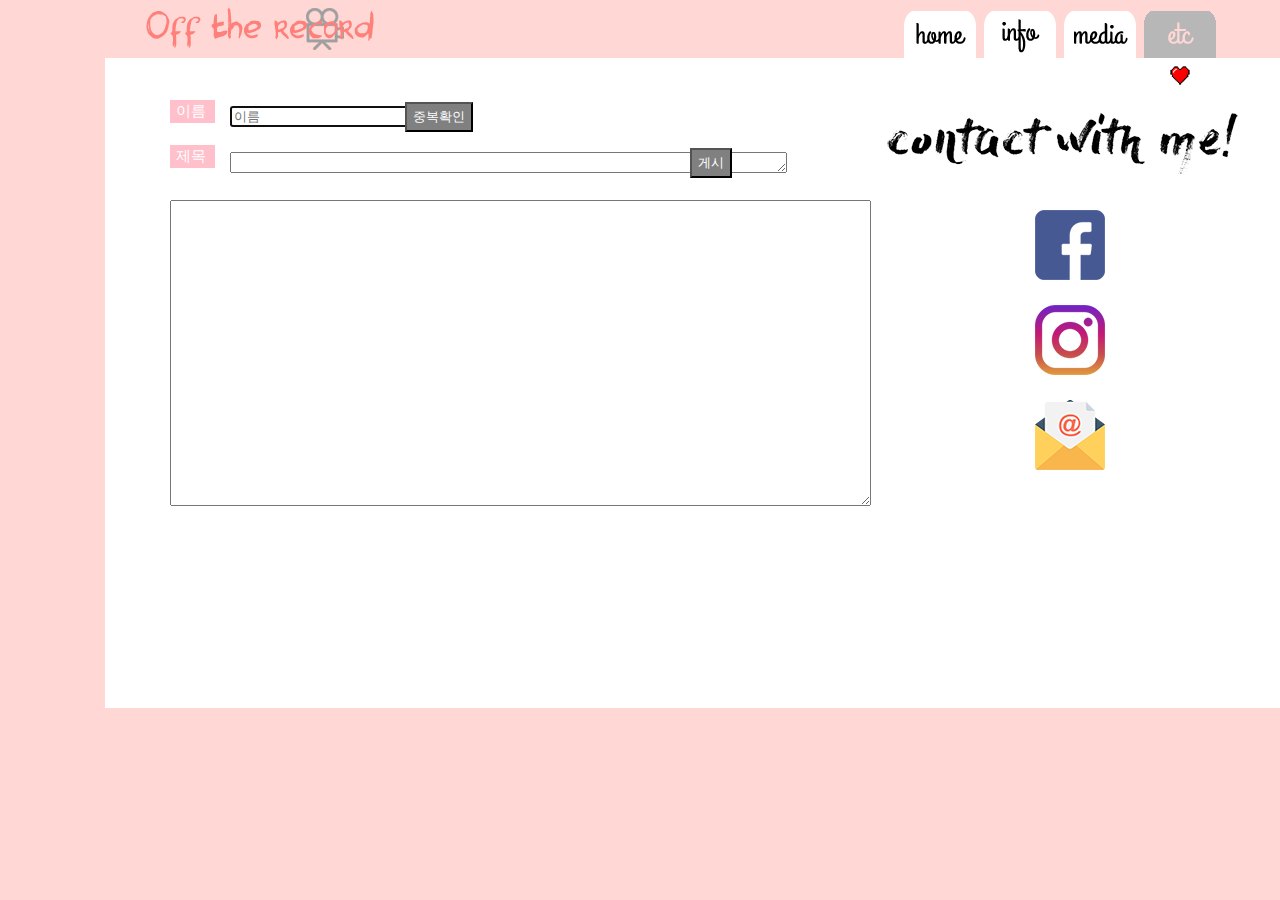
==== etc.html @ 4ec05b92 "Add files via upload" ====
﻿<!DOCTYPE html>

<html>
<head>
    <style>
        #btn_home{
            position : absolute;
            left : 900px;
        }
        #btn_info{
            position : absolute;
            left : 980px;
        }
        #btn_media{
            position : absolute;
            left : 1060px;
        }
        #btn_etc{
            position : absolute;
            left : 1140px;
        }
        #img_white{
            position : absolute;
            left : 105px;
            top : 58px;
            z-index : 0;
        }
        #banner_main{
            position : absolute;
            left : 110px;
        }
        #now_heart{
	        position : absolute;
	        left : 1170px;
	        top : 65px;
	    }
        #memo{
            position: absolute; 
            left : 170px; 
            top : 100px; 
            font-family:DX시인과나; 
            font-size: 15px;
            border-width: 2px;
            border: 2px solid pink;
            background-color: pink;
            color : white;
        }
        .txt {
            position : absolute;
            top : 200px;
            left : 170px;
        }
        .button {
            position : absolute;
            font-family: DX시인과나;
            color: white;
            background-color: gray;
            border : solid 1 pink;
            height : 30px;

        }
    </style>

    <title></title>
</head>
<body background="img_back.png">
    <a href="html_home.html"> <img src="btn_home.png" id="btn_home" /></a>
    <a href="info.html"> <img src="btn_info.png" id="btn_info"/> </a>
    <a href="media.html"> <img src="btn_media.png" id="btn_media"/> </a>
    <a href="etc.html"> <img src="btn_etc2.png" id="btn_etc"/> </a>
    <img src="img_white.png" id="img_white"/> 
    <img src="banner_main.png" id="banner_main"/>
    <img src="now_heart.png" id="now_heart"/>
    <div id="memo" align="center"> &nbsp;이름 &nbsp; </div>
    <input type="text" autofocus placeholder="이름" required maxlength="10" style="position:absolute; top: 106px; left : 230px;"/>
    <div style="position: absolute; top : 145px; left : 170px; font-family:DX시인과나; font-size: 15px; border-width: 2px; border: 2px solid pink; background-color: pink; color : white;"> &nbsp;제목 &nbsp; </div>
    <textarea  rows="1" cols="67" style="position: absolute; top: 152px; left : 230px"></textarea>
    <textarea class="txt" rows="20" cols="85"></textarea>
    <input type="button" value="중복확인" class="button" style="top: 102px; left: 405px;"/>
    <input type="button" value="게시" class="button" style="top: 148px; left: 690px;"/>
    <img src="img_contact.png" style="position: absolute; top: 100px; left : 860px;"/>
    <a href="https://www.facebook.com/yhyerij" target="_blank"><img src= "img_face.png" style="position: absolute; top : 210px; left : 1035px;" /></a> 
    <a href="http://www.instagram.com/ha_merry_" target="_blank"><img src="img_insta.png" style="position: absolute; top: 305px; left : 1035px;" /></a>
    <a href="mailto:hamerry1@gmail.com" target="_blank"><img src="img_mail.png" style="position: absolute; top: 400px; left : 1035px;" /></a>
</body>
</html>
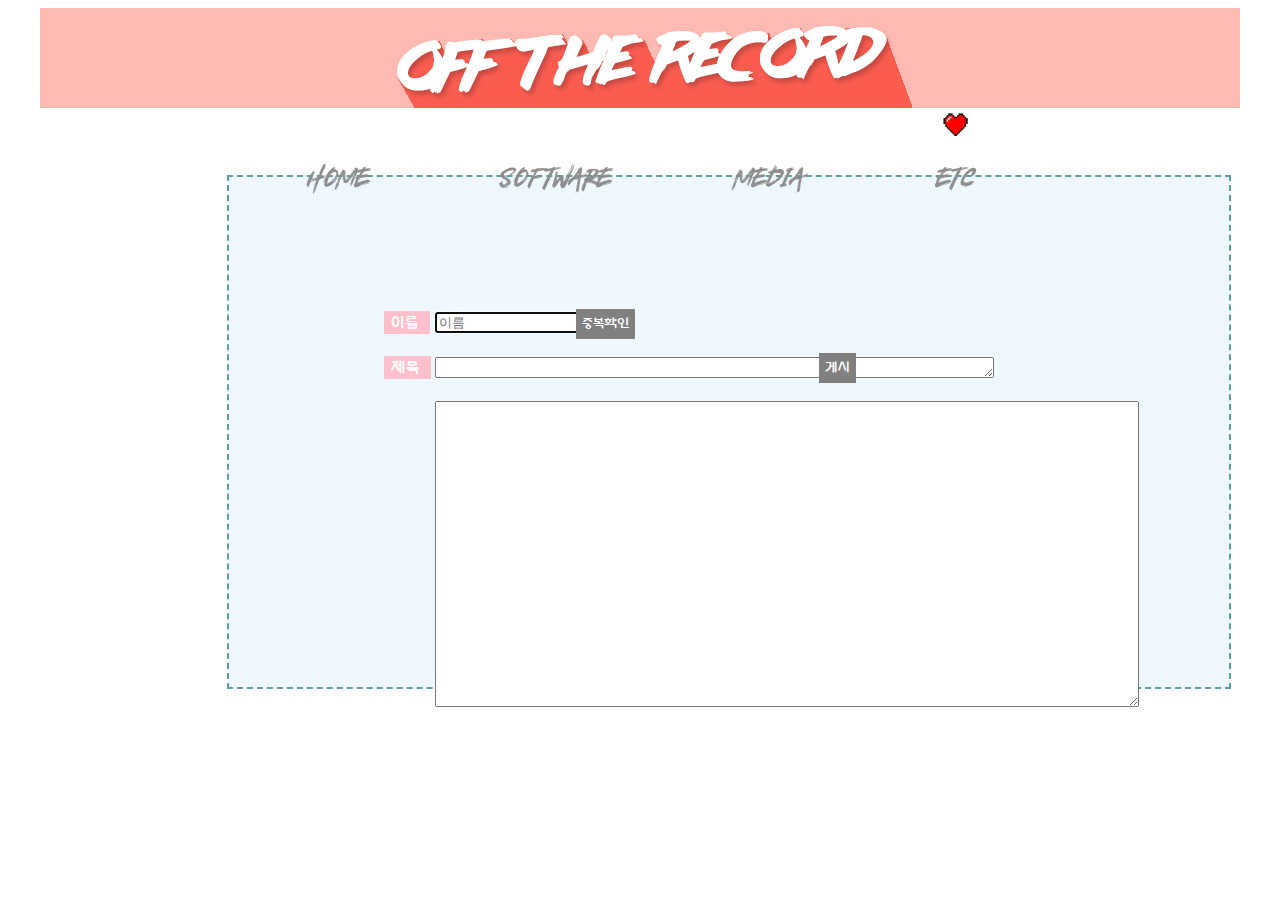
==== commit e2f19b91: "Add files via upload" ====
--- a/etc.html
+++ b/etc.html
@@ -1,86 +1,108 @@
 ﻿<!DOCTYPE html>
 
-<html>
+<html lang="en" xmlns="http://www.w3.org/1999/xhtml">
 <head>
+    <meta charset="utf-8" />
+    <script src="https://code.jquery.com/jquery-3.3.1.js"></script>
+    <link href="https://fonts.googleapis.com/css?family=Gugi|Nanum+Gothic|Nanum+Myeongjo|Hi+Melody" rel="stylesheet">
+    <link href="https://fonts.googleapis.com/css?family=Kavivanar" rel="stylesheet">
+    
     <style>
-        #btn_home{
-            position : absolute;
-            left : 900px;
+        .menu {
+            font-family: 'Kavivanar', cursive;
+            color: white;
+            font-size: 20px;
         }
-        #btn_info{
-            position : absolute;
-            left : 980px;
+
+        #content {
+            font-family: 'Gugi', cursive;
+            font-size: 40px;
+            position: relative;
+            text-align: center;
         }
-        #btn_media{
-            position : absolute;
-            left : 1060px;
-        }
-        #btn_etc{
-            position : absolute;
-            left : 1140px;
-        }
-        #img_white{
-            position : absolute;
-            left : 105px;
-            top : 58px;
-            z-index : 0;
-        }
-        #banner_main{
-            position : absolute;
-            left : 110px;
-        }
-        #now_heart{
-	        position : absolute;
-	        left : 1170px;
-	        top : 65px;
-	    }
-        #memo{
-            position: absolute; 
-            left : 170px; 
-            top : 100px; 
-            font-family:DX시인과나; 
-            font-size: 15px;
-            border-width: 2px;
-            border: 2px solid pink;
-            background-color: pink;
-            color : white;
-        }
-        .txt {
-            position : absolute;
-            top : 200px;
-            left : 170px;
-        }
+
         .button {
-            position : absolute;
-            font-family: DX시인과나;
+            position: absolute;
+            font-family: 'Gugi', cursive;
             color: white;
             background-color: gray;
-            border : solid 1 pink;
-            height : 30px;
+            border: solid 0 pink;
+            height: 30px;
+        }
+
+    </style>
+    <script language="javascript">
+
+        function open_soft() {
+            document.getElementById("sub_soft").style.display = "block";
+        }
+
+        function close_soft() {
+            var ex = document.getElementById("sub_soft");
+            if (ex.contains(event.toElement) == false) {
+                document.getElementById("sub_soft").style.display = "none";
+            }
+        }
+
+        function open_media() {
+            document.getElementById("sub_media").style.display = "block";
+        }
+
+        function close_media() {
+            var ex = document.getElementById("sub_media");
+            if (ex.contains(event.toElement) == false) {
+                document.getElementById("sub_media").style.display = "none";
+            }
 
         }
-    </style>
 
+        function check_empty() {
+            txtName = document.frm1.nametext.value
+            if (txtName == "") {
+                alert("이름을 입력하세요!")
+            }
+        }
+    </script>
     <title></title>
 </head>
-<body background="img_back.png">
-    <a href="html_home.html"> <img src="btn_home.png" id="btn_home" /></a>
-    <a href="info.html"> <img src="btn_info.png" id="btn_info"/> </a>
-    <a href="media.html"> <img src="btn_media.png" id="btn_media"/> </a>
-    <a href="etc.html"> <img src="btn_etc2.png" id="btn_etc"/> </a>
-    <img src="img_white.png" id="img_white"/> 
-    <img src="banner_main.png" id="banner_main"/>
-    <img src="now_heart.png" id="now_heart"/>
-    <div id="memo" align="center"> &nbsp;이름 &nbsp; </div>
-    <input type="text" autofocus placeholder="이름" required maxlength="10" style="position:absolute; top: 106px; left : 230px;"/>
-    <div style="position: absolute; top : 145px; left : 170px; font-family:DX시인과나; font-size: 15px; border-width: 2px; border: 2px solid pink; background-color: pink; color : white;"> &nbsp;제목 &nbsp; </div>
-    <textarea  rows="1" cols="67" style="position: absolute; top: 152px; left : 230px"></textarea>
-    <textarea class="txt" rows="20" cols="85"></textarea>
-    <input type="button" value="중복확인" class="button" style="top: 102px; left: 405px;"/>
-    <input type="button" value="게시" class="button" style="top: 148px; left: 690px;"/>
-    <img src="img_contact.png" style="position: absolute; top: 100px; left : 860px;"/>
-    <a href="https://www.facebook.com/yhyerij" target="_blank"><img src= "img_face.png" style="position: absolute; top : 210px; left : 1035px;" /></a> 
-    <a href="http://www.instagram.com/ha_merry_" target="_blank"><img src="img_insta.png" style="position: absolute; top: 305px; left : 1035px;" /></a>
-    <a href="mailto:hamerry1@gmail.com" target="_blank"><img src="img_mail.png" style="position: absolute; top: 400px; left : 1035px;" /></a>
+<body>
+    <center>
+        <img src="img_banner.png">
+    </center>
+
+    <canvas width="1000" height="510" align="center" style="border: 2px dashed cadetblue; margin-top: 5%; margin-left: 17.3%; background-color:aliceblue">  </canvas>
+
+    <div class="menu">
+        <a href="home.html"> <img id="img_home" src="img_home.png" style="position: absolute; top: 18%; left: 23.5%" onmouseover='this.src="img_home2.png"' onmouseout='this.src="img_home.png"' /></a>
+        <a onmousedown="open_soft();"><img id="img_soft" style="position: absolute; top: 18%; left: 39%;" src="img_soft.png" onmouseover='this.src="img_soft2.png"' onmouseout='this.src="img_soft.png"' /></a>
+        <a onmousedown="open_media();"><img id="img_media" style="position: absolute; top: 18%; left: 57%;" src="img_media.png" onmouseover='this.src="img_media2.png"' onmouseout='this.src="img_media.png"' /></a>
+        <a href="etc.html"><img id="img_etc" style="position: absolute; top: 18%; left: 72.9%;" src="img_etc.png" onmouseover='this.src="img_etc2.png"' onmouseout='this.src="img_etc.png"' /></a>
+    </div>
+    <img id="img_heart" style="position: absolute; left: 73.7%; top: 112px;" src="img_heart.png" />
+    
+    <form name="frm1">
+    <div style="position: absolute; top : 34.5%; left : 30%; font-family: 'Gugi', culsive; font-size: 15px; border-width: 2px; border: 2px solid pink; background-color: pink; color : white;" id="memo" align="center"> &nbsp;이름 &nbsp; </div>
+    <input type="text" autofocus placeholder="이름" required maxlength="10" style="position:absolute; top: 34.7%; left : 34%;" id="nametext"/>
+    <div style="position: absolute; top : 39.5%; left : 30%; font-family: 'Gugi', culsive; font-size: 15px; border-width: 2px; border: 2px solid pink; background-color: pink; color : white;"> &nbsp;제목 &nbsp; </div>
+    <textarea rows="1" cols="67" style="position: absolute; top: 39.7%; left : 34%"></textarea>
+    <textarea class="txt" rows="20" cols="85" style="position: absolute; top: 44.5%; left: 34%;"></textarea>
+    <input type="button" value="중복확인" class="button" style="position: absolute; top: 34.3%; left: 45%;" onclick="check_empty();" />
+    <input type="button" value="게시" class="button" style="top: 39.2%; left: 64%;" />
+    </form>
+
+    <!-- 3차때 jquery $().fadeToggle로 메뉴 서서히 사라지게 하기-->
+    <div id="sub_soft" style="display: none;" onmouseout="close_soft();">
+        <a href="sub_soft.html"><img id="soft_1" src="soft_1.png" style="position: absolute; top: 22.5%; left: 38.8%;" onmouseover='this.src="soft_1_2.png"' onmouseout='this.src="soft_1.png"' /></a>
+        <img id="soft_2" src="soft_2.png" style="position: absolute; top: 27%; left: 38.8%;" onmouseover='this.src="soft_2_2.png"' onmouseout='this.src="soft_2.png"' onclick="alert('준비중');" />
+        <img id="soft_3" src="soft_3.png" style="position: absolute; top: 31.5%; left: 38.8%;" onmouseover='this.src="soft_3_2.png"' onmouseout='this.src="soft_3.png"' onclick="alert('준비중');" />
+        <img id="soft_4" src="soft_4.png" style="position: absolute; top: 36%; left: 38.8%;" onmouseover='this.src="etc_2.png"' onmouseout='this.src="soft_4.png"' onclick="alert('준비중');" />
+    </div>
+    <div id="sub_media" style="display: none;" onmouseout="close_media();">
+        <a href="sub_media_mix_1.html"><img id="media_1" src="media_1.png" style="position: absolute; top: 22.5%; left: 55.8%;" onmouseover='this.src="media_1_2.png"' onmouseout='this.src="media_1.png"' /> </a>
+        <img id="media_2" src="media_2.png" style="position: absolute; top: 27%; left: 55.8%;" onmouseover='this.src="media_2_2.png"' onmouseout='this.src="media_2.png"' onclick="alert('준비중');" />
+        <a href="sub_media_etc.html"><img id="media_3" src="media_3.png" style="position: absolute; top: 31.5%; left: 55.8%;" onmouseover='this.src="media_3_2.png"' onmouseout='this.src="media_3.png"' /></a>
+    </div>
+
+
 </body>
 </html>